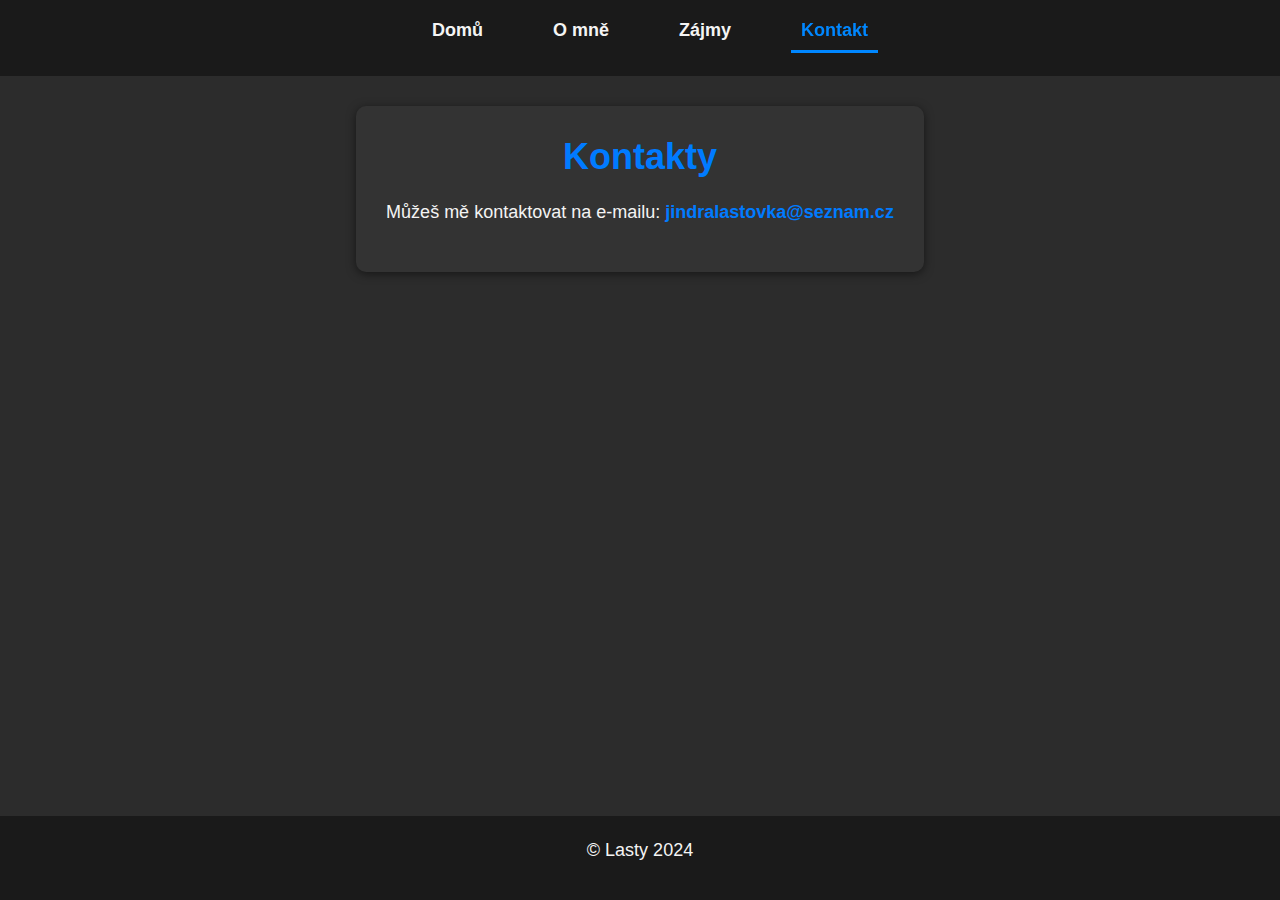
==== kontakt.html @ 3cf9ca50 "Add files via upload" ====
<!DOCTYPE html>
<html lang="cs">
<head>
    <meta charset="UTF-8">
    <meta name="viewport" content="width=device-width, initial-scale=1.0">
    <title>Kontakty</title>
    <link rel="stylesheet" href="styl.css">
</head>
<body class="pozadi">

<header>
    <nav>
        <input type="checkbox" id="menu-toogle">
            <label for="menu-toogle" class="hamburger">
                <span></span>
                <span></span>
                <span></span>
            </label>
    
        <ul id="nav-list">
            <li><a href="index.html">Domů</a></li>
            <li><a href="omne.html">O mně</a></li>
            <li><a href="zajmy.html">Zájmy</a></li>
            <li><a class="domu" href="kontakt.html">Kontakt</a></li>
        </ul>
    </nav>
</header>

<div class="ja">
    <h1>Kontakty</h1>
    <p>Můžeš mě kontaktovat na e-mailu: <strong>jindralastovka@seznam.cz</strong></p>
</div>


<footer>
    <p>&copy; Lasty 2024</p>
</footer>

</body>
</html>
---- styl.css ----
* {
    margin: 0;
    padding: 0;
    box-sizing: border-box;
}

body {
    font-family: 'Arial', sans-serif;
    background-color: #2c2c2c;
    color: #f4f4f4;
    font-size: 18px;
    display: flex;
    flex-direction: column;
    min-height: 100vh; 
}

header {
    background-color: #1a1a1a;
    padding: 20px 0;
}

nav {
    display: flex;
    justify-content: space-around;
}

nav ul {
    list-style-type: none;
    display: flex;
}

nav ul li {
    margin: 0 25px;
}

nav ul li a {
    color: #f4f4f4;
    text-decoration: none;
    font-weight: bold;
    padding: 10px;
}

nav ul li a:hover {
    background-color: #0e6dd1;
    border-radius: 5px;
    transition: background-color 0.3s;
    text-decoration: none;
    color: white;
}
.domu {
    border-bottom: 3px solid #007bff;
    color: #007bff;
    filter: contrast(110%) brightness(110%);
}

.ja {
    max-width: 800px;
    margin: 30px auto;
    background: #333;
    padding: 20px;
    border-radius: 10px;
    box-shadow: 0 2px 10px rgba(0, 0, 0, 0.5);
    text-align: center;
}
.prejit {
    max-width: 1000px;
    margin: 50px auto;
    background-color: #2c2c2c;
    padding: 30px;
    border-radius: 30px;
    box-shadow: 2 2px 15px rgba(0, 0, 0, 0.5) ;
    text-align: center;
}
.omne-tlacitko {
    background: #007bff;
    color: white;
    font-size: 1.2em;
    text-transform: uppercase;
    text-decoration: none;
    padding: 15px 35px;
    border-radius: 40px;
    margin-left: 880px;
}
.omne-tlacitko:hover {
    filter: brightness(120%) contrast(85%);
    background-color: #184175;
    color: #cccaca;
}

.tlacitko-div {
    margin-bottom: 30px;
}



h1 {
    color: #007bff;
    margin-bottom: 20px;
    text-align: center;
}

h2 {
    color: #007bff;
    margin-top: 30px;
    border-bottom: 2px solid #007bff;
    padding-bottom: 10px;
}
h3 {
    color: #007bff;
    font-weight: bold;
    font-size: 1.5em;
    margin-bottom: 20px;
}

p {
    line-height: 1.6;
    margin-bottom: 15px;
}

ul {
    list-style-type: none;
    padding-left: 20px;
    margin-bottom: 15px;
}

strong {
    color: #007bff;
}

.section strong {
    color: #007bff;
    text-transform: uppercase;
}

footer {
    text-align: center;
    padding: 20px 0;
    background-color: #1a1a1a;
    margin-top: auto; 
    width: 100%;
}

footer p {
    color: #f4f4f4;
}
.pozadi {
    background-image: url('/img/konech.jpg');
}
.video {
    margin-left: 40%;
}

/* Hamburgerové menu */
.hamburger {
    display: flex;
    flex-direction: column;
    cursor: pointer;
    position: absolute;
    right: 10px;
    top: 10px;
}
.hamburger span {
    width: 30px;
    height: 3px;
    background-color: white;
    margin: 5px 0px;
    transition: all 0.3s ease;
}

/* Stylování skrytí checkboxu */
#menu-toogle {
    display: none;
}

/* Zobrazení menu při zaškrtnutí checkboxu */
#menu-toogle:checked + .hamburger + #nav-list {
    display: block;
}

@media (min-width: 750px) {
    .hamburger {
        display: none; /* Skrytí hamburger menu na desktopu */
    }
}

.hudbazajmy {
    display: flex;
    justify-content: center;
    align-items: center;
}

.kokos {
    padding: 15px 20px;
    font-size: 1.1em;
}

/* Responsivita */
@media (max-width: 768px) {
    nav {
        display: flex;
        justify-content: space-around;
    }
    
    nav ul {
        list-style-type: none;
        display: flex;
    }
    
    nav ul li {
        margin: 0 25px;
    }
    
    nav ul li a {
        color: #f4f4f4;
        text-decoration: none;
        font-weight: bold;
        padding: 10px;
    }
    
    nav ul li a:hover {
        background-color: #0e6dd1;
        border-radius: 5px;
        transition: background-color 0.3s;
        text-decoration: none;
        color: white;
    }

    .ja {
        padding: 25px;
    }
    .domu {
        border-bottom: 3px solid #007bff;
        color: #007bff;
        filter: contrast(110%) brightness(110%);
    }
}

/* Telefon */
@media (max-width: 480px) {
    body {
        font-size: 16px;
    }

    nav ul li {
        margin: 5px 0;
        margin-top: 20px;
    }

    footer p {
        font-size: 14px;
    }
    .domu {
        border-bottom: none;
    }
    .hamburger {
        display: flex;
        flex-direction: column;
        cursor: pointer;
        position: absolute;
        right: 15px;
        top: 5px;
    }
    .hamburger span {
        width: 30px;
        height: 3px;
        background-color: #0e6dd1;
        margin: 4px 0px;
        transition: all 0.3s ease;
    }

    /* Stylování skrytí checkboxu */
    #menu-toogle {
        display: none;
    }

    /* Zobrazení menu při zaškrtnutí checkboxu */
    #menu-toogle:checked + .hamburger + #nav-list {
        display: inline-block;
    }
    nav ul {
        display: none;
    }
}

/* Animace a přechody */
.ja {
    transition: transform 0.5s ease;
}

.ja:hover {
    transform: scale(1.01);
}

.section {
    padding: 20px;
    margin: 20px 0;
    background: #333;
    border-radius: 8px;
    box-shadow: 0 2px 5px rgba(0, 0, 0, 0.5);
}

.section h2 {
    color: #007bff;
    margin-bottom: 10px;
}

.section p {
    color: #f4f4f4;
}

.zajmyjo {
    text-transform: uppercase;
    padding-top: 10px;
}

.ja {
    padding: 30px;
}
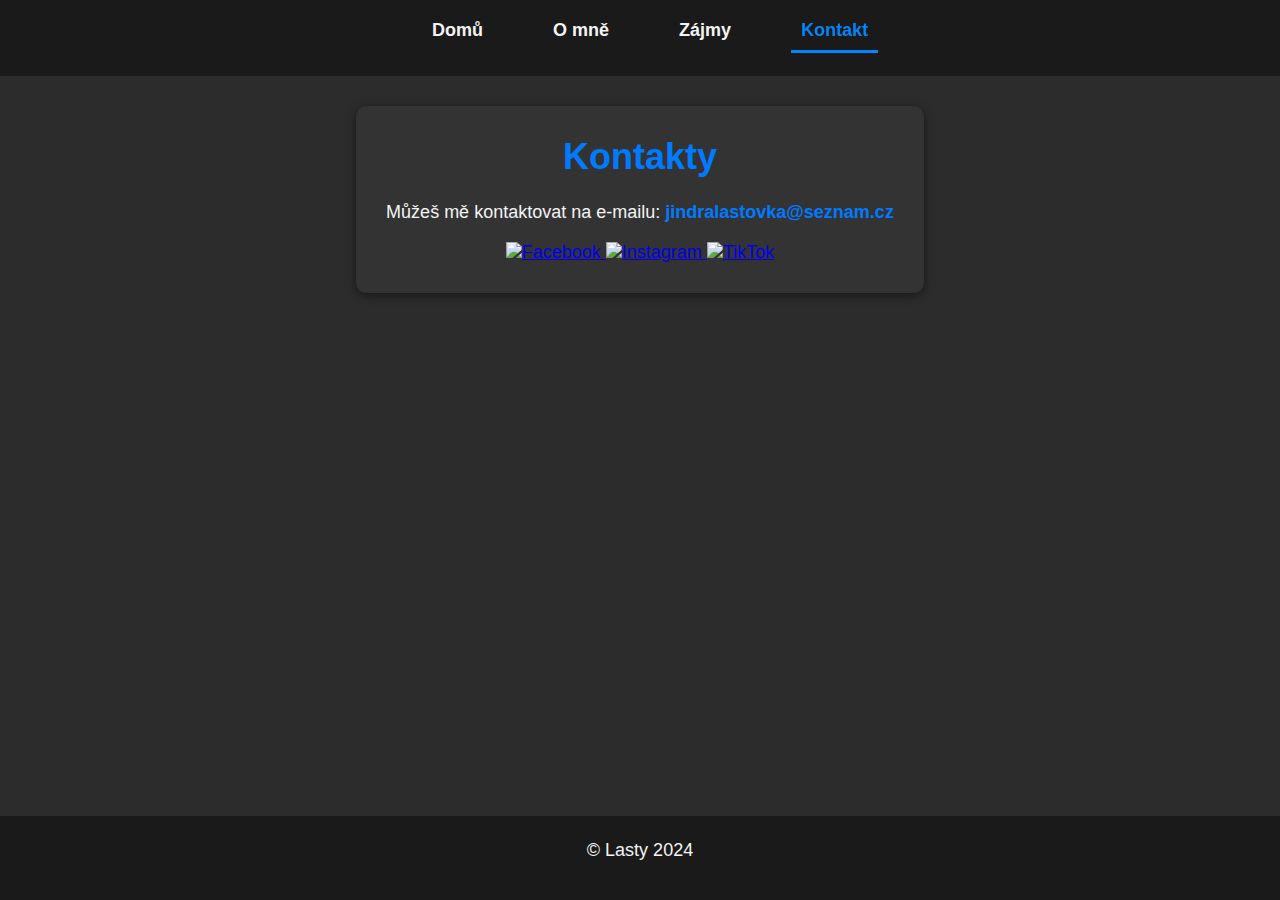
==== commit dfa935d5: "Update kontakt.html" ====
--- a/kontakt.html
+++ b/kontakt.html
@@ -5,19 +5,20 @@
     <meta name="viewport" content="width=device-width, initial-scale=1.0">
     <title>Kontakty</title>
     <link rel="stylesheet" href="styl.css">
+    <link rel="icon" href="img/drak.png">
 </head>
 <body class="pozadi">
 
 <header>
     <nav>
-        <input type="checkbox" id="menu-toogle">
+        <input type="checkbox" id="menu-toogle"> <!--Hamburgerové menu-->
             <label for="menu-toogle" class="hamburger">
                 <span></span>
                 <span></span>
                 <span></span>
             </label>
-    
-        <ul id="nav-list">
+        
+        <ul id="nav-list"><!--Navigační menu-->
             <li><a href="index.html">Domů</a></li>
             <li><a href="omne.html">O mně</a></li>
             <li><a href="zajmy.html">Zájmy</a></li>
@@ -26,13 +27,25 @@
     </nav>
 </header>
 
-<div class="ja">
+<div class="ja"><!--sekce s kontaktem-->
     <h1>Kontakty</h1>
     <p>Můžeš mě kontaktovat na e-mailu: <strong>jindralastovka@seznam.cz</strong></p>
+    <div class="social-icons">
+        <a href="https://www.facebook.com/jindrousek.lastovka.12/" target="_blank" class="social-icon">
+            <img src="https://upload.wikimedia.org/wikipedia/commons/thumb/5/51/Facebook_f_logo_%282019%29.svg/1200px-Facebook_f_logo_%282019%29.svg.png" alt="Facebook" class="social-icon-img">
+        </a>
+        <a href="https://www.instagram.com/lasty_._/" target="_blank" class="social-icon">
+            <img src="https://upload.wikimedia.org/wikipedia/commons/thumb/9/95/Instagram_logo_2022.svg/1200px-Instagram_logo_2022.svg.png" alt="Instagram" class="social-icon-img">
+        </a>
+        <a href="https://www.tiktok.com/@lasty_._" target="_blank" class="social-icon">
+            <img src="img/tiktok-logo-icon-social-media-icon-free-png.webp" alt="TikTok" class="social-icon-img">
+        </a>
+    </div>
 </div>
 
 
-<footer>
+
+<footer> <!--Patička-->
     <p>&copy; Lasty 2024</p>
 </footer>
 
